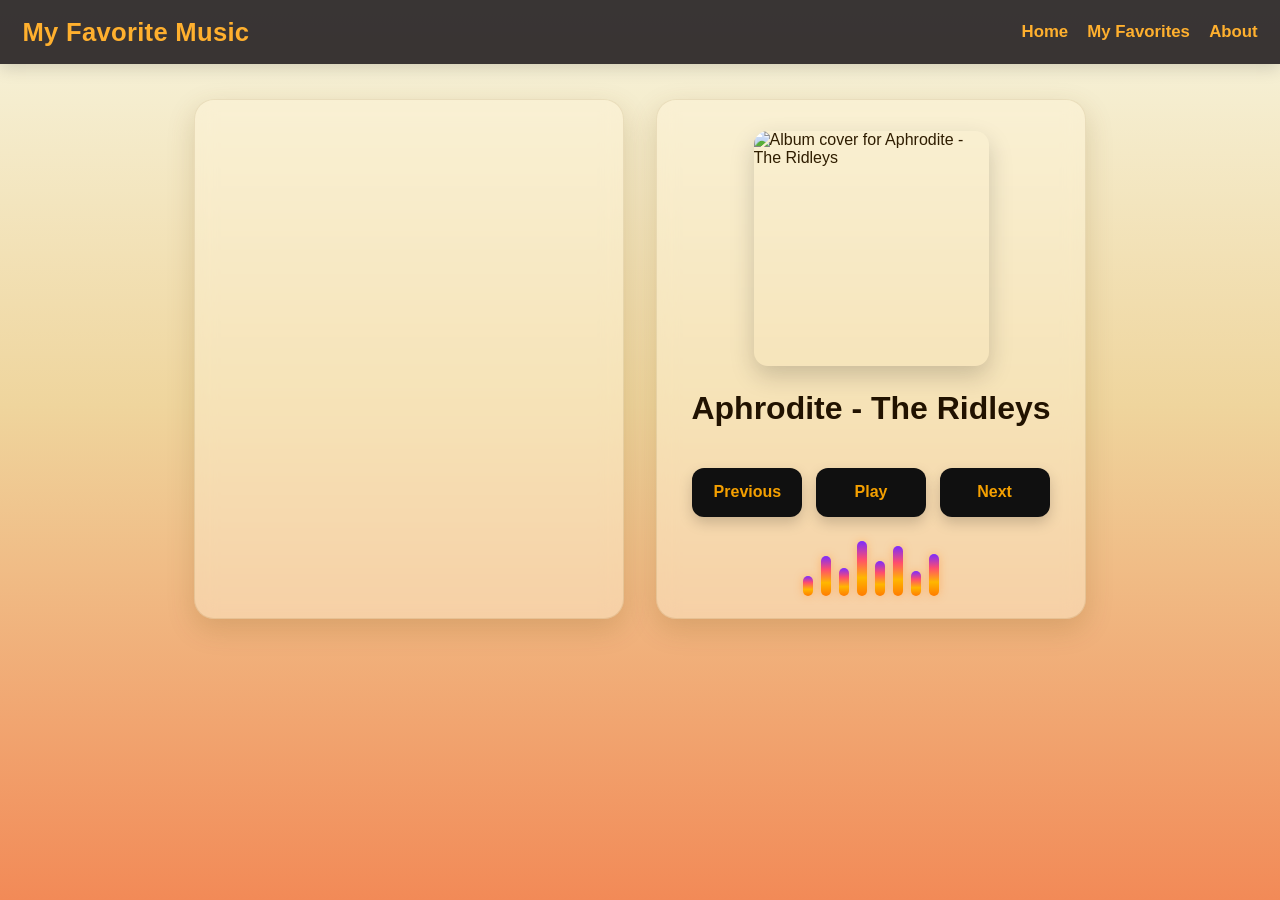
==== src/html/music.html @ 9b63589b "fix: music beats functionality" ====
<!DOCTYPE html>
<html lang="en">
<head>
    <meta charset="UTF-8">
    <meta name="viewport" content="width=device-width, initial-scale=1.0">
    <title>My Favorite Music</title>
    <link rel="stylesheet" href="../css/styles.css">
</head>
<body>
    <header class="header">
        <h1>My Favorite Music</h1>
        <nav>
            <ul>
                <li><a href="index.html">Home</a></li>
                <li><a href="music.html" id="favorites-btn">My Favorites</a></li>
                <li><a href="about.html">About</a></li>
            </ul>
        </nav>
    </header>

    <main class="pcontainer">
        <section class="lyricsContainer">
            <div id="lyrics"></div>
        </section>

        <section class="player">
            <img id="album-cover" src="" alt="Album Cover">
            <h2 id="song-title"></h2>
            <audio id="audio"></audio>

            <div class="controls">
                <button id="prev-btn">Previous</button>
                <button id="play-btn">Play</button>
                <button id="next-btn">Next</button>
            </div>
            
            <div class="player-beats" id="player-beats">
                <span></span>
                <span></span>
                <span></span>
                <span></span>
                <span></span>
                <span></span>
                <span></span>
                <span></span>
            </div>
        </section>
    </main>

    <script src="../script/script.js"></script>
</body>
</html>
---- src/css/styles.css ----
* {
    margin: 0;
    padding: 0;
    box-sizing: border-box;
}

html {
    font-size: 16px;
    scroll-behavior: smooth;
}

body {
    min-height: 100vh;
    font-family: Arial, sans-serif;
    background: linear-gradient(180deg, #f7f5df 0%, #efd59d 45%, #f28a57 100%);
    color: #2f1d00;
}

/* HEADER */
.header {
    width: 100%;
    display: flex;
    justify-content: space-between;
    align-items: center;
    gap: 1rem;
    padding: 1.1rem 1.4rem;
    background: rgba(49, 45, 45, 0.96);
    box-shadow: 0 4px 16px rgba(0, 0, 0, 0.15);
    flex-wrap: wrap;
}

.header h1 {
    color: #ffb02e;
    font-size: clamp(1.5rem, 2vw, 2.2rem);
    font-weight: 700;
    letter-spacing: 0.3px;
}

.header nav ul {
    display: flex;
    align-items: center;
    gap: 1.2rem;
    list-style: none;
    flex-wrap: wrap;
}

.header a {
    text-decoration: none;
    color: #ffb02e;
    font-size: 1.05rem;
    font-weight: 600;
    transition: color 0.2s ease, transform 0.2s ease;
}

.header a:hover {
    color: #ffd27a;
    transform: translateY(-1px);
}

/* HOME */
.content {
    min-height: calc(100vh - 90px);
    display: flex;
    justify-content: center;
    align-items: center;
    flex-direction: column;
    text-align: center;
    padding: 2rem 1rem;
}

.content h1 {
    color: #9c5500;
    font-size: clamp(2.2rem, 6vw, 5rem);
    margin-bottom: 1rem;
}

.content p {
    color: #4b2d00;
    font-size: clamp(1rem, 2.5vw, 1.6rem);
    margin-bottom: 0.5rem;
}

/* MUSIC PAGE */
.pcontainer {
    min-height: calc(100vh - 90px);
    display: flex;
    justify-content: center;
    align-items: flex-start;
    gap: 2rem;
    padding: 2.2rem 1.5rem;
    flex-wrap: wrap;
}

.player,
.lyricsContainer {
    background: rgba(255, 245, 220, 0.42);
    border: 1px solid rgba(120, 80, 20, 0.12);
    backdrop-filter: blur(10px);
    padding: 1.4rem;
    border-radius: 20px;
    box-shadow: 0 10px 28px rgba(108, 72, 12, 0.18);
    width: min(100%, 430px);
}

.player {
    display: flex;
    flex-direction: column;
    align-items: center;
    justify-content: flex-start;
    min-height: 520px;
}

.lyricsContainer {
    min-height: 520px;
    max-height: 520px;
    overflow-y: auto;
    scroll-behavior: smooth;
}

.lyricsContainer::-webkit-scrollbar {
    width: 8px;
}

.lyricsContainer::-webkit-scrollbar-thumb {
    background: rgba(107, 72, 17, 0.45);
    border-radius: 999px;
}

.lyricsContainer::-webkit-scrollbar-track {
    background: transparent;
}

/* PLAYER */
.player img {
    width: min(100%, 235px);
    aspect-ratio: 1 / 1;
    object-fit: cover;
    border-radius: 14px;
    display: block;
    margin-top: 0.5rem;
    box-shadow: 0 10px 24px rgba(0, 0, 0, 0.18);
}

.player h2 {
    color: #211200;
    text-align: center;
    font-size: clamp(1.3rem, 2.5vw, 2rem);
    font-weight: 700;
    margin-top: 1.4rem;
    min-height: 3rem;
    line-height: 1.3;
}

#audio {
    width: 100%;
    margin-top: 1rem;
}

.controls {
    width: 100%;
    display: flex;
    justify-content: center;
    gap: 0.85rem;
    flex-wrap: wrap;
    margin-top: 2rem;
}

button {
    background: #101010;
    border: none;
    color: #f5a000;
    padding: 0.95rem 1.2rem;
    min-width: 110px;
    border-radius: 12px;
    cursor: pointer;
    font-size: 1rem;
    font-weight: 600;
    transition: background 0.2s ease, color 0.2s ease, transform 0.2s ease, box-shadow 0.2s ease;
    box-shadow: 0 6px 14px rgba(0, 0, 0, 0.18);
}

button:hover {
    background: #ff9c1a;
    color: #241400;
    transform: translateY(-2px);
    box-shadow: 0 10px 18px rgba(0, 0, 0, 0.16);
}

.player-beats {
    margin-top: auto;
    padding-top: 1.5rem;
    width: 100%;
    display: flex;
    justify-content: center;
    align-items: end;
    gap: 8px;
    height: 70px;
}

.player-beats span {
    display: block;
    width: 10px;
    border-radius: 999px;
    background: linear-gradient(to top, #ff7b00, #ffb700, #ff4d6d, #7b2cff);
    box-shadow: 0 0 10px rgba(255, 123, 0, 0.35);
    animation: beatBars 1s ease-in-out infinite;
    animation-play-state: paused;
    transform-origin: bottom;
}

.player-beats.playing span {
    animation-play-state: running;
}

.player-beats span:nth-child(1) { height: 20px; animation-delay: 0s; }
.player-beats span:nth-child(2) { height: 40px; animation-delay: 0.1s; }
.player-beats span:nth-child(3) { height: 28px; animation-delay: 0.2s; }
.player-beats span:nth-child(4) { height: 55px; animation-delay: 0.3s; }
.player-beats span:nth-child(5) { height: 35px; animation-delay: 0.4s; }
.player-beats span:nth-child(6) { height: 50px; animation-delay: 0.5s; }
.player-beats span:nth-child(7) { height: 25px; animation-delay: 0.6s; }
.player-beats span:nth-child(8) { height: 42px; animation-delay: 0.7s; }

@keyframes beatBars {
    0%, 100% {
        transform: scaleY(0.6);
        opacity: 0.7;
    }
    50% {
        transform: scaleY(1.25);
        opacity: 1;
    }
}

/* LYRICS */
#lyrics {
    color: #5f3c07;
    position: relative;
    padding-right: 0.25rem;
}

.lyric-line {
    opacity: 0.62;
    margin: 0.75rem 0;
    line-height: 1.8;
    transition: opacity 0.25s ease, transform 0.25s ease, color 0.25s ease, background 0.25s ease;
    font-size: 1.05rem;
    padding: 0.2rem 0.35rem;
    border-radius: 8px;
}

.active-lyric {
    opacity: 1;
    color: #b86a00;
    font-weight: 700;
    transform: scale(1.02);
    background: rgba(255, 176, 46, 0.14);
}

.past-lyric {
    opacity: 0.78;
    color: #805313;
}

/* ABOUT */
.aboutme {
    min-height: calc(100vh - 90px);
    display: flex;
    justify-content: center;
    align-items: center;
    flex-direction: column;
    padding: 2rem 1.25rem;
    max-width: 1100px;
    margin: 0 auto;
    text-align: center;
}

.aboutme h1 {
    color: #9c5500;
    font-size: clamp(2.2rem, 6vw, 5rem);
    margin-bottom: 1.5rem;
}

.aboutme p {
    color: #4b2d00;
    font-size: clamp(1rem, 2vw, 1.15rem);
    line-height: 1.9;
    margin-bottom: 1rem;
}

/* TABLET */
@media (max-width: 992px) {
    .pcontainer {
        gap: 1.5rem;
        padding: 1.5rem 1rem;
    }

    .player,
    .lyricsContainer {
        width: min(100%, 520px);
    }
}

/* MOBILE */
@media (max-width: 768px) {
    .header {
        flex-direction: column;
        justify-content: center;
        text-align: center;
    }

    .header nav ul {
        justify-content: center;
    }

    .pcontainer {
        flex-direction: column;
        padding: 1rem;
    }

    .player,
    .lyricsContainer {
        width: 100%;
        min-height: auto;
        max-height: none;
    }

    .lyricsContainer {
        max-height: 340px;
    }

    .controls {
        flex-direction: column;
        align-items: stretch;
    }

    button {
        width: 100%;
    }

    .aboutme {
        padding: 1.5rem 1rem;
        text-align: left;
    }

    .aboutme h1 {
        text-align: center;
    }
}

/* SMALL PHONES */
@media (max-width: 480px) {
    .header {
        padding: 0.9rem;
    }

    .header nav ul {
        gap: 0.75rem;
    }

    .content,
    .aboutme,
    .pcontainer {
        padding: 1rem 0.8rem;
    }

    .player,
    .lyricsContainer {
        padding: 1rem;
    }

    .player img {
        width: min(100%, 190px);
    }

    button {
        font-size: 0.95rem;
        padding: 0.9rem;
    }

    .lyric-line {
        font-size: 0.98rem;
    }
}
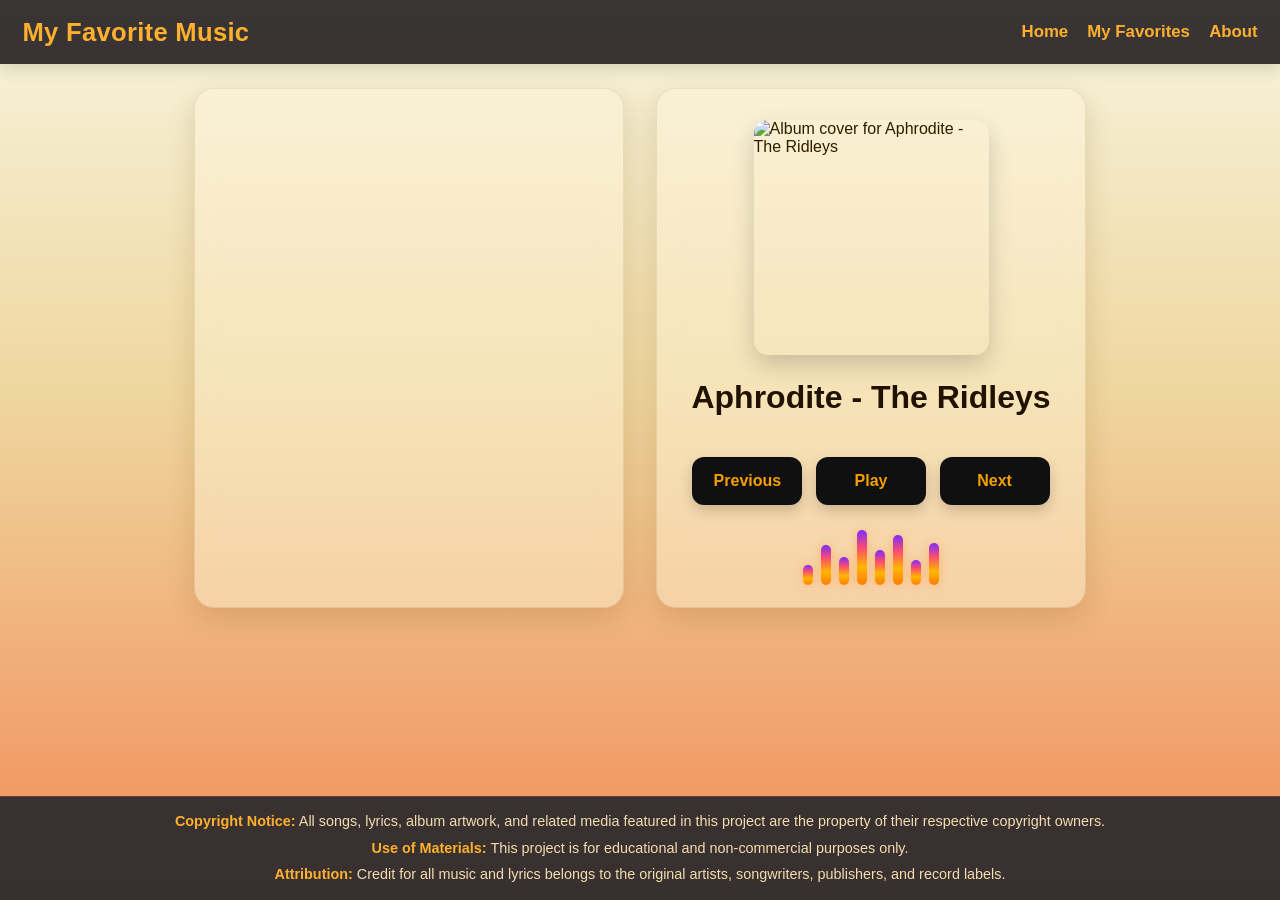
==== commit 4368acb8: "fix: lyrics display. feat: added footer." ====
--- a/src/html/music.html
+++ b/src/html/music.html
@@ -47,6 +47,14 @@
         </section>
     </main>
 
+    <footer class="site-footer">
+        <div class="footer-content">
+            <p><strong>Copyright Notice:</strong> All songs, lyrics, album artwork, and related media featured in this project are the property of their respective copyright owners.</p>
+            <p><strong>Use of Materials:</strong> This project is for educational and non-commercial purposes only.</p>
+            <p><strong>Attribution:</strong> Credit for all music and lyrics belongs to the original artists, songwriters, publishers, and record labels.</p>
+        </div>
+    </footer>
+
     <script src="../script/script.js"></script>
 </body>
 </html>
--- a/src/css/styles.css
+++ b/src/css/styles.css
@@ -14,6 +14,8 @@
     font-family: Arial, sans-serif;
     background: linear-gradient(180deg, #f7f5df 0%, #efd59d 45%, #f28a57 100%);
     color: #2f1d00;
+    display: flex;
+    flex-direction: column;
 }
 
 /* HEADER */
@@ -59,7 +61,7 @@
 
 /* HOME */
 .content {
-    min-height: calc(100vh - 90px);
+    flex: 1;
     display: flex;
     justify-content: center;
     align-items: center;
@@ -82,12 +84,12 @@
 
 /* MUSIC PAGE */
 .pcontainer {
-    min-height: calc(100vh - 90px);
+    flex: 1;
     display: flex;
     justify-content: center;
     align-items: flex-start;
     gap: 2rem;
-    padding: 2.2rem 1.5rem;
+    padding: 1.5rem 1.5rem 1rem;
     flex-wrap: wrap;
 }
 
@@ -100,6 +102,7 @@
     border-radius: 20px;
     box-shadow: 0 10px 28px rgba(108, 72, 12, 0.18);
     width: min(100%, 430px);
+    height: 520px;
 }
 
 .player {
@@ -107,13 +110,10 @@
     flex-direction: column;
     align-items: center;
     justify-content: flex-start;
-    min-height: 520px;
 }
 
 .lyricsContainer {
-    min-height: 520px;
-    max-height: 520px;
-    overflow-y: auto;
+    overflow-y: hidden;
     scroll-behavior: smooth;
 }
 
@@ -264,12 +264,12 @@
 
 /* ABOUT */
 .aboutme {
-    min-height: calc(100vh - 90px);
+    flex: 1;
     display: flex;
     justify-content: center;
     align-items: center;
     flex-direction: column;
-    padding: 2rem 1.25rem;
+    padding: 1.5rem 1.25rem 1rem;
     max-width: 1100px;
     margin: 0 auto;
     text-align: center;
@@ -381,4 +381,59 @@
     .lyric-line {
         font-size: 0.98rem;
     }
+}
+
+.site-footer {
+    width: 100%;
+    background: rgba(49, 45, 45, 0.96);
+    color: #f6d28b;
+    padding: 0.9rem 1rem;
+    margin-top: auto;
+    border-top: 1px solid rgba(255, 176, 46, 0.2);
+}
+
+.footer-content {
+    max-width: 1100px;
+    margin: 0 auto;
+    text-align: center;
+}
+
+.footer-content p {
+    font-size: 0.9rem;
+    line-height: 1.5;
+    margin-bottom: 0.3rem;
+    color: #f3ddb0;
+}
+
+.footer-content p:last-child {
+    margin-bottom: 0;
+}
+
+.footer-content strong {
+    color: #ffb02e;
+}
+
+@media (max-width: 768px) {
+    .site-footer {
+        padding: 0.8rem 0.75rem;
+    }
+
+    .footer-content {
+        text-align: left;
+    }
+
+    .footer-content p {
+        font-size: 0.85rem;
+        line-height: 1.45;
+    }
+}
+
+@media (max-width: 480px) {
+    .site-footer {
+        padding: 0.75rem 0.65rem;
+    }
+
+    .footer-content p {
+        font-size: 0.8rem;
+    }
 }
